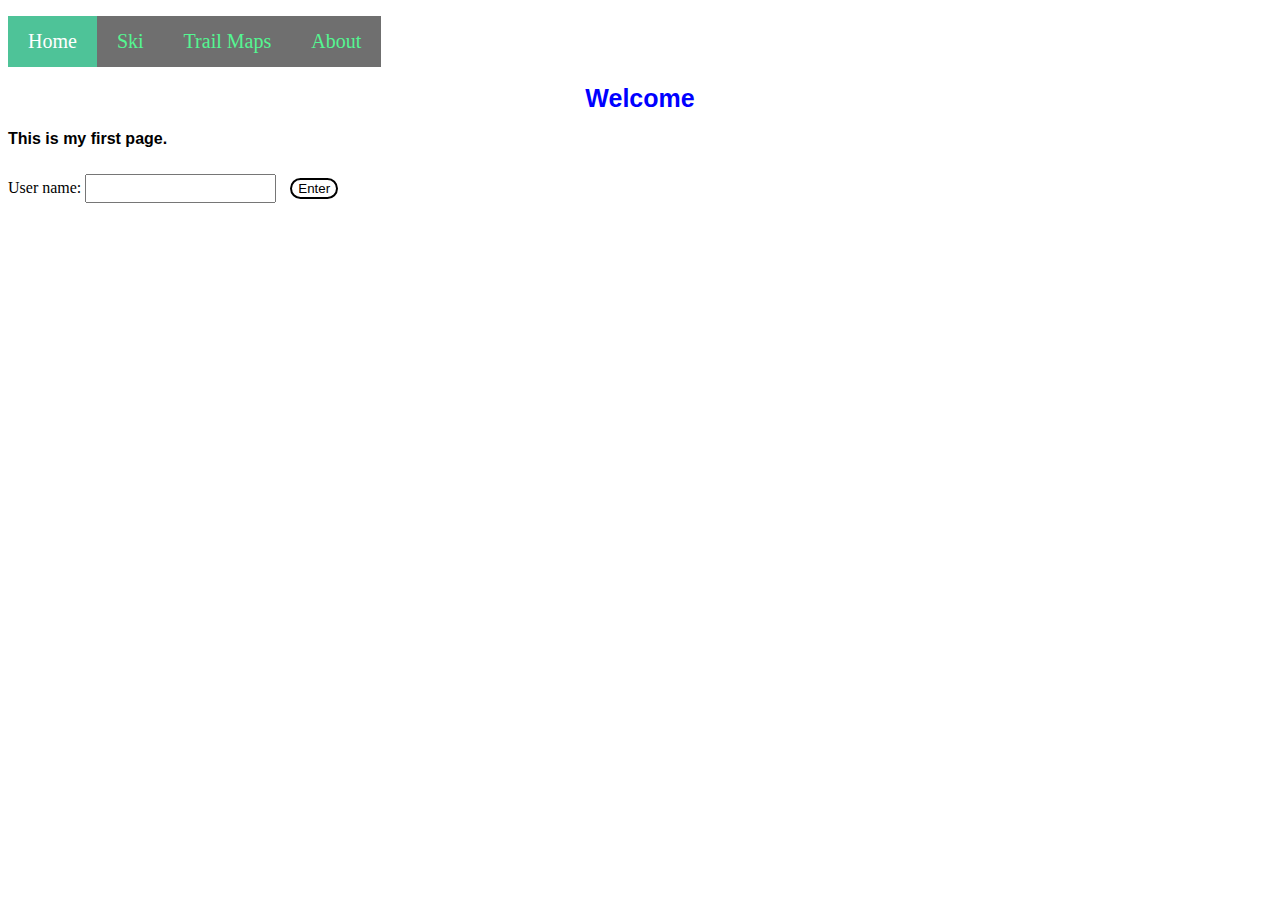
==== index.html @ f5c449f3 "Added new pages/files to project" ====
<!DOCTYPE html>
<html>
    <head>
      <title>
        My first project
      </title>
      <link rel="stylesheet" href="style.css">  
    </head>
    <body>
        <ul class="topnav">
          <li class="active"><a href="#home">Home</a></li>
          <li><a href="ski.html">Ski</a></li>
          <li><a href="trailmaps.html">Trail Maps</a></li> 
          <li><a href="#about">About</a></li>
        </ul>   



        <h1 id="headerTitle">Welcome</h1>
        <p id="firstpage">This is my first page.</p>
        <label for="username">User name:</label>
        <input type="text" id="username" name="username">
        <input type="button" value="Enter" id="enterbutton" onclick="userName()">
    </body>
    <script src="FirstScript.js"></script> 
</html>

<!--Fetch data, weather, lines, opening hours, etc. From open API´s-->
---- style.css ----
body {
        background-image:  url(https://blog.zermatt.ch/wp-content/uploads/2018/03/Zermatt-Matterhorn-Skifahrer-768x432.jpg);
        background-repeat: no-repeat;
        background-size: 100%;
    }

    #enterbutton {
        background-color: white ;
        color: black;
        border-radius: 12px;
        border: 2px solid black;
        margin-left: 10px;    
    }

    #enterbutton:hover {
        transition-duration: 0.4s;
        background-color:blanchedalmond; 
        box-shadow: 4px 8px 8px 4px rgba(243, 246, 248, 0.498);
    }
    
    h1 {
        color: blue;    
        font-size: 25px;
        text-align: center;
        box-sizing: border-box;
        font-family:Verdana, Geneva, Tahoma, sans-serif;
    }
    #firstpage {
        font-weight: bold;
        font-family: Arial, Helvetica, sans-serif;
        box-sizing: border-box;
        padding-bottom: 10px;
    }   

    #username {
        padding: 5px;
    }

    ul li {
        display: inline;
    }

    .topnav {
        background-color: #333;
        overflow: hidden;
        opacity: 0.7; 
        width: fit-content;
        padding-left: 0;
        
    }

    .topnav a {
        float: left;
        color: rgb(12, 243, 100);
        text-align: center;
        font-size: 20px;
        padding: 14px 20px;
        text-decoration: none;

    }

    .topnav a:hover {
        background-color: #dddddd;
        color: black;
    }

    .topnav .active a {
        background-color: #04AA6D;
        color: white;

    }
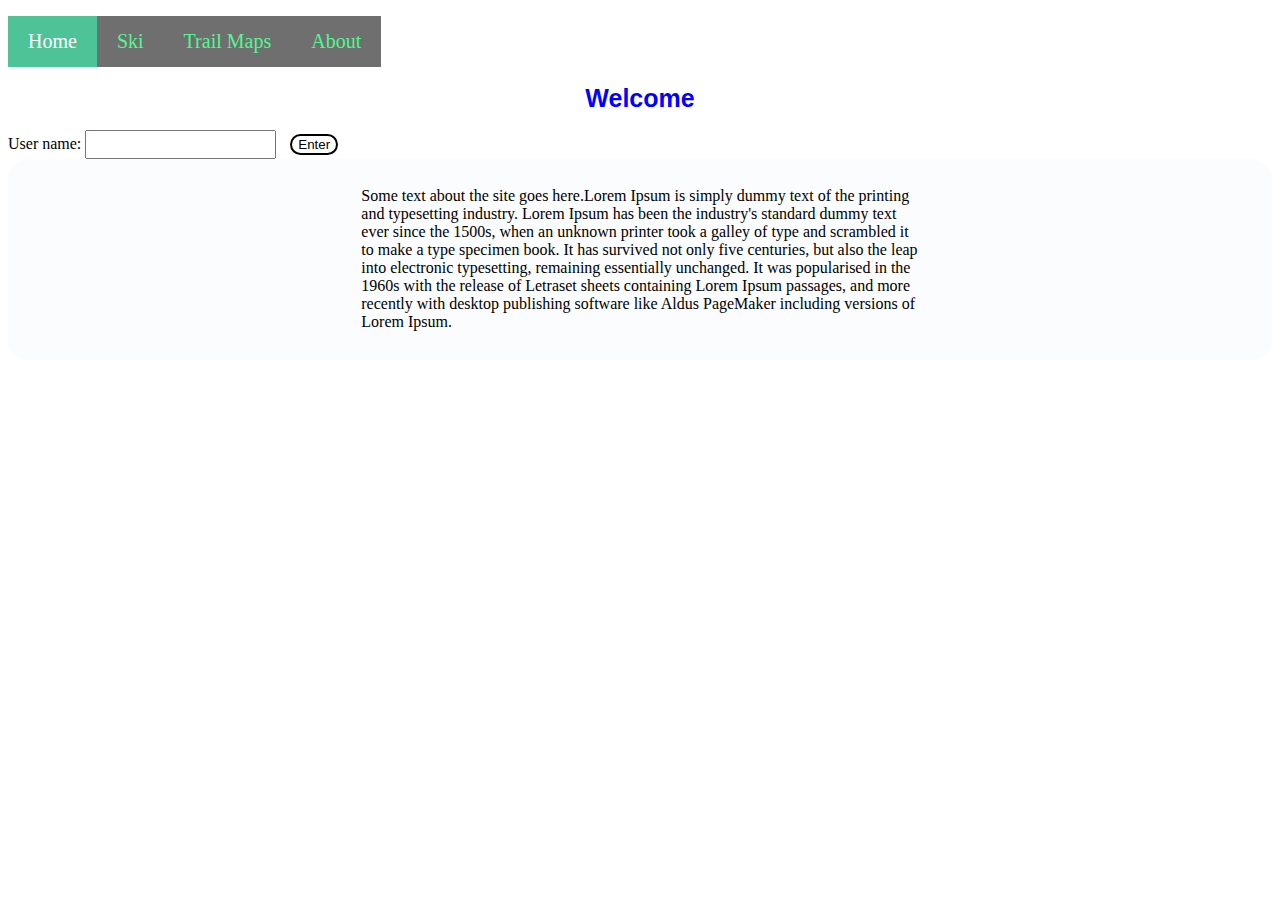
==== commit 52fa35fd: "added more styling and text to home page" ====
--- a/index.html
+++ b/index.html
@@ -7,22 +7,41 @@
       <link rel="stylesheet" href="style.css">  
     </head>
     <body>
-        <ul class="topnav">
-          <li class="active"><a href="#home">Home</a></li>
-          <li><a href="ski.html">Ski</a></li>
-          <li><a href="trailmaps.html">Trail Maps</a></li> 
-          <li><a href="#about">About</a></li>
-        </ul>   
+      <header>
+        <nav>
+          <ul class="topnav">
+            <li class="active"><a href="#home">Home</a></li>
+            <li><a href="ski.html">Ski</a></li>
+            <li><a href="trailmaps.html">Trail Maps</a></li> 
+            <li><a href="about.html">About</a></li>
+          </ul>   
+        </nav>
+      </header>
 
-
-
+      <main>
         <h1 id="headerTitle">Welcome</h1>
-        <p id="firstpage">This is my first page.</p>
         <label for="username">User name:</label>
         <input type="text" id="username" name="username">
         <input type="button" value="Enter" id="enterbutton" onclick="userName()">
+        <div id="pageIntroTextWrapper">
+        <p id="pageIntroText">Some text about the site goes here.Lorem Ipsum is simply dummy text of the printing and typesetting industry. 
+          Lorem Ipsum has been the industry's standard dummy text ever since the 1500s, 
+          when an unknown printer took a galley of type and scrambled it to make a type specimen book. 
+          It has survived not only five centuries, but also the leap into electronic typesetting, 
+          remaining essentially unchanged. It was popularised in the 1960s
+           with the release of Letraset sheets containing Lorem Ipsum passages,
+            and more recently with desktop publishing software like Aldus PageMaker 
+            including versions of Lorem Ipsum.
+          </p>
+        </div>
+      </main>
+      <footer>
+
+      </footer>        
     </body>
+
     <script src="FirstScript.js"></script> 
+    
 </html>
 
 <!--Fetch data, weather, lines, opening hours, etc. From open API´s-->--- a/style.css
+++ b/style.css
@@ -3,6 +3,23 @@
         background-repeat: no-repeat;
         background-size: 100%;
     }
+
+    #pageIntroText {
+        width: 45%; 
+
+    }
+
+    #pageIntroTextWrapper {
+        justify-content: center;    
+        display: flex;
+        background-color: rgba(243, 246, 248, 0.350);
+        padding: 1%;
+        color:rgba(0, 0, 0, 1.0);
+        border-radius: 20px;
+
+    }
+
+    /* style introTextWrapper and test out different shit */
 
     #enterbutton {
         background-color: white ;
@@ -24,12 +41,6 @@
         text-align: center;
         box-sizing: border-box;
         font-family:Verdana, Geneva, Tahoma, sans-serif;
-    }
-    #firstpage {
-        font-weight: bold;
-        font-family: Arial, Helvetica, sans-serif;
-        box-sizing: border-box;
-        padding-bottom: 10px;
     }   
 
     #username {
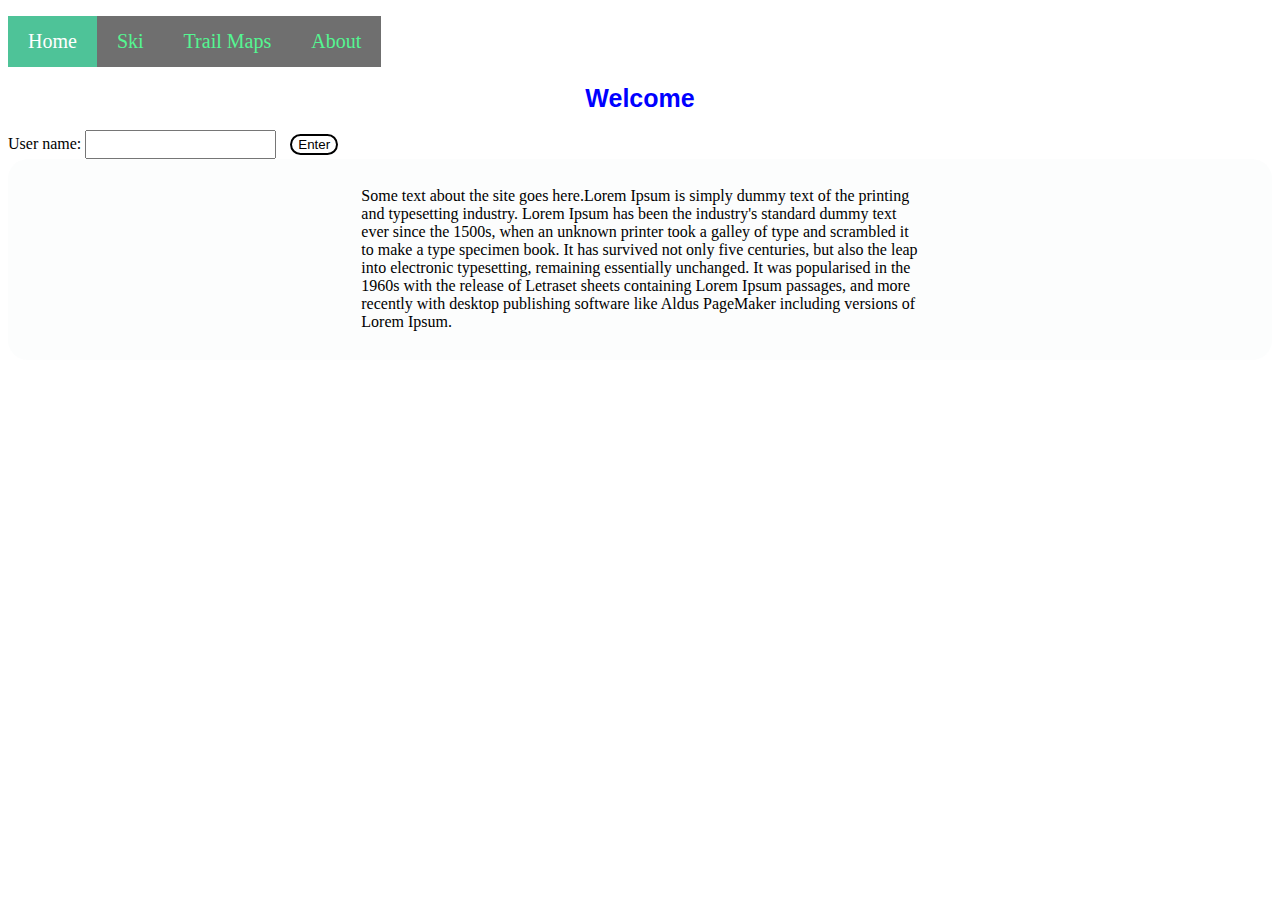
==== commit 14d3c459: "Continued work on the different pages" ====
--- a/index.html
+++ b/index.html
@@ -10,7 +10,7 @@
       <header>
         <nav>
           <ul class="topnav">
-            <li class="active"><a href="#home">Home</a></li>
+            <li class="active"><a href="index.html">Home</a></li>
             <li><a href="ski.html">Ski</a></li>
             <li><a href="trailmaps.html">Trail Maps</a></li> 
             <li><a href="about.html">About</a></li>
@@ -24,7 +24,7 @@
         <input type="text" id="username" name="username">
         <input type="button" value="Enter" id="enterbutton" onclick="userName()">
         <div id="pageIntroTextWrapper">
-        <p id="pageIntroText">Some text about the site goes here.Lorem Ipsum is simply dummy text of the printing and typesetting industry. 
+          <p id="pageIntroText">Some text about the site goes here.Lorem Ipsum is simply dummy text of the printing and typesetting industry. 
           Lorem Ipsum has been the industry's standard dummy text ever since the 1500s, 
           when an unknown printer took a galley of type and scrambled it to make a type specimen book. 
           It has survived not only five centuries, but also the leap into electronic typesetting, 
--- a/style.css
+++ b/style.css
@@ -12,7 +12,7 @@
     #pageIntroTextWrapper {
         justify-content: center;    
         display: flex;
-        background-color: rgba(243, 246, 248, 0.350);
+        background-color: rgba(243, 246, 248, 0.250);
         padding: 1%;
         color:rgba(0, 0, 0, 1.0);
         border-radius: 20px;
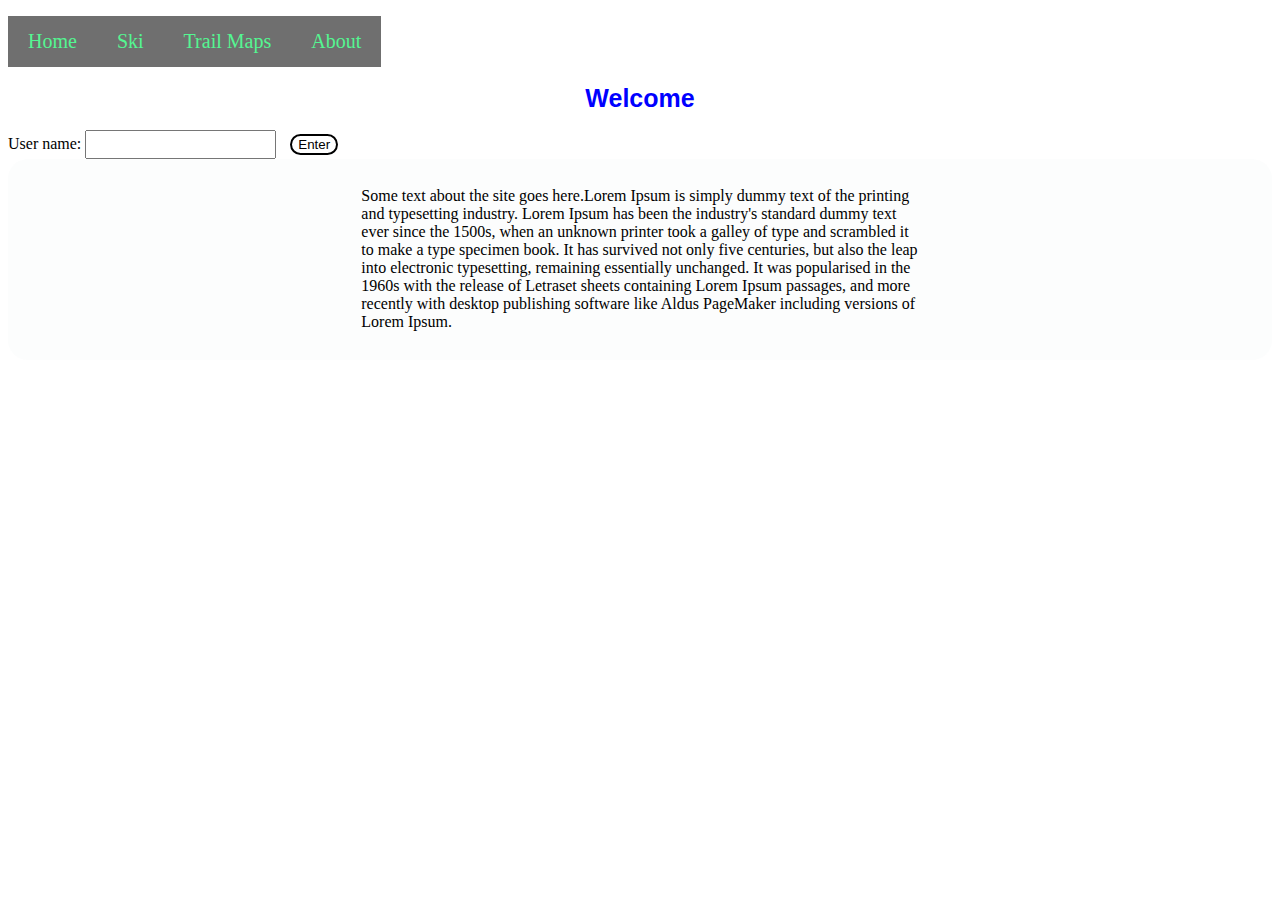
==== commit 6a725c66: "added activeclass functionality to topnavbar/menu" ====
--- a/index.html
+++ b/index.html
@@ -4,16 +4,17 @@
       <title>
         My first project
       </title>
-      <link rel="stylesheet" href="style.css">  
+      <link rel="stylesheet" href="indexstyle.css">  
+      <link rel="stylesheet" href="menustyle.css">
     </head>
     <body>
       <header>
         <nav>
           <ul class="topnav">
-            <li class="active"><a href="index.html">Home</a></li>
-            <li><a href="ski.html">Ski</a></li>
-            <li><a href="trailmaps.html">Trail Maps</a></li> 
-            <li><a href="about.html">About</a></li>
+            <li><a class="menuItemLink" href="index.html">Home</a></li>
+            <li><a class="menuItemLink" href="ski.html">Ski</a></li>
+            <li><a class="menuItemLink" href="trailmaps.html">Trail Maps</a></li> 
+            <li><a class="menuItemLink" href="about.html">About</a></li>
           </ul>   
         </nav>
       </header>
@@ -40,7 +41,8 @@
       </footer>        
     </body>
 
-    <script src="FirstScript.js"></script> 
+    <script src="scripts.js"></script> 
+    <script src="menuscripts.js"></script>
     
 </html>
 
--- a/indexstyle.css
+++ b/indexstyle.css
@@ -0,0 +1,50 @@
+    body {
+        background-image:  url(https://blog.zermatt.ch/wp-content/uploads/2018/03/Zermatt-Matterhorn-Skifahrer-768x432.jpg);
+        background-repeat: no-repeat;
+        background-size: 100%;
+    }
+
+    #pageIntroText {
+        width: 45%; 
+
+    }
+
+    #pageIntroTextWrapper {
+        justify-content: center;    
+        display: flex;
+        background-color: rgba(243, 246, 248, 0.250);
+        padding: 1%;
+        color:rgba(0, 0, 0, 1.0);
+        border-radius: 20px;
+
+    }
+
+    /* style introTextWrapper and test out different shit */
+
+    #enterbutton {
+        background-color: white ;
+        color: black;
+        border-radius: 12px;
+        border: 2px solid black;
+        margin-left: 10px;    
+    }
+
+    #enterbutton:hover {
+        transition-duration: 0.4s;
+        background-color:blanchedalmond; 
+        box-shadow: 4px 8px 8px 4px rgba(243, 246, 248, 0.498);
+    }
+    
+    h1 {
+        color: blue;    
+        font-size: 25px;
+        text-align: center;
+        box-sizing: border-box;
+        font-family:Verdana, Geneva, Tahoma, sans-serif;
+    }   
+
+    #username {
+        padding: 5px;
+    }
+
+    
--- a/menustyle.css
+++ b/menustyle.css
@@ -0,0 +1,33 @@
+ul li {
+    display: inline;
+}
+
+.topnav {
+    background-color: #333;
+    overflow: hidden;
+    opacity: 0.7; 
+    width: fit-content;
+    padding-left: 0;
+    
+}
+
+.menuItemLink {
+    float: left;
+    color:  rgb(12, 243, 100);
+    text-align: center;
+    font-size: 20px;
+    padding: 14px 20px;
+    text-decoration: none;
+
+}
+
+.menuItemLink:hover {
+    background-color: #dddddd;
+    color: black;
+}
+
+.menuItemLinkActive {
+    background-color: #04AA6D;
+    color: white;
+    
+}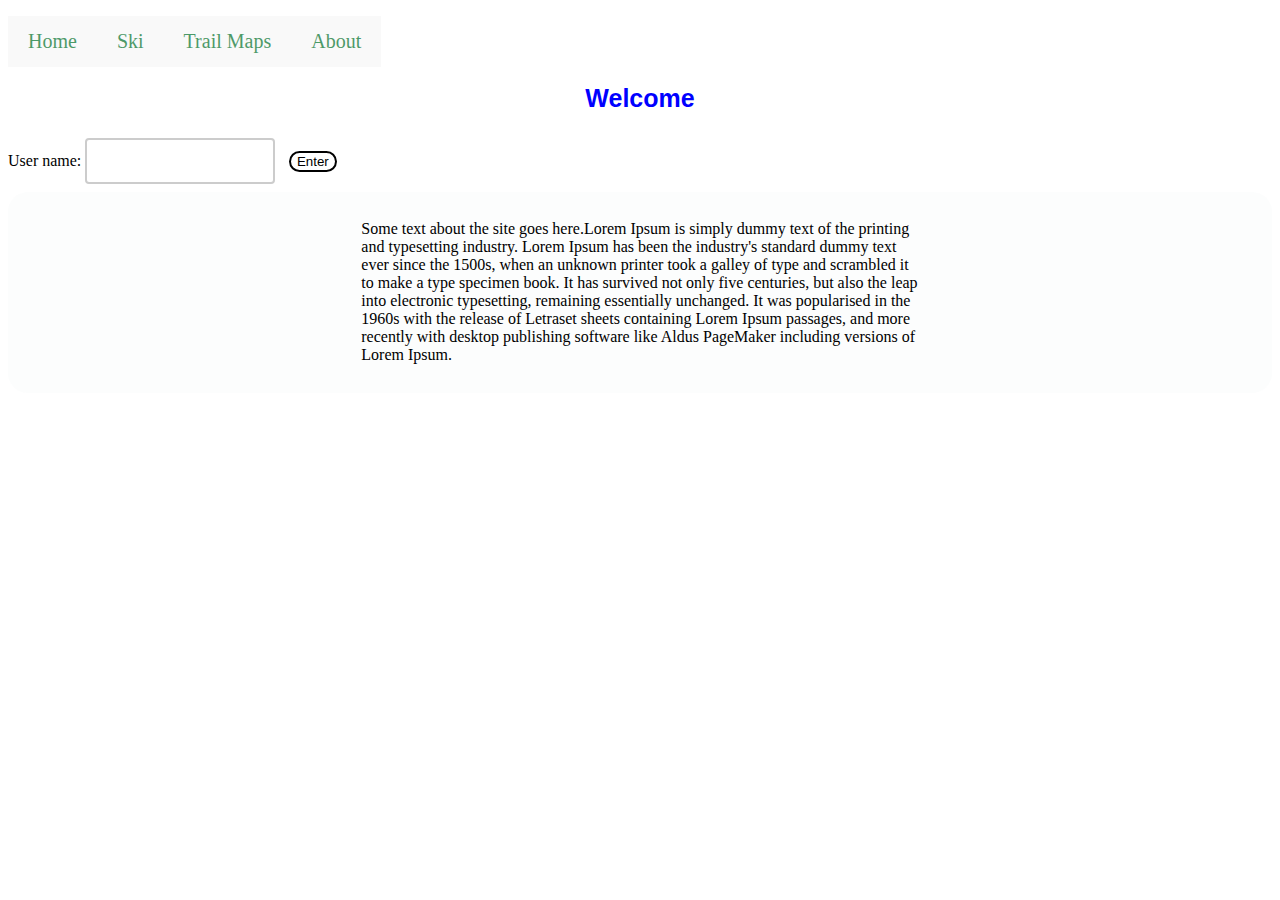
==== commit 8b45bb4c: "Added list to ski-page. Added class to li items to fix problem with overwriting of style to new unor" ====
--- a/index.html
+++ b/index.html
@@ -4,17 +4,17 @@
       <title>
         My first project
       </title>
+      <link rel="stylesheet" href="menustyle.css">
       <link rel="stylesheet" href="indexstyle.css">  
-      <link rel="stylesheet" href="menustyle.css">
     </head>
     <body>
       <header>
         <nav>
           <ul class="topnav">
-            <li><a class="menuItemLink" href="index.html">Home</a></li>
-            <li><a class="menuItemLink" href="ski.html">Ski</a></li>
-            <li><a class="menuItemLink" href="trailmaps.html">Trail Maps</a></li> 
-            <li><a class="menuItemLink" href="about.html">About</a></li>
+            <li class="menuItem"><a class="menuItemLink" href="index.html">Home</a></li>
+            <li class="menuItem"><a class="menuItemLink" href="ski.html">Ski</a></li>
+            <li class="menuItem"><a class="menuItemLink" href="trailmaps.html">Trail Maps</a></li> 
+            <li class="menuItem"><a class="menuItemLink" href="about.html">About</a></li>
           </ul>   
         </nav>
       </header>
--- a/menustyle.css
+++ b/menustyle.css
@@ -1,19 +1,25 @@
-ul li {
+/*ul li {
     display: inline;
-}
+} this is the "old code". I could not get the menu working using class or id from index file. 
+Thats probably because I thougt that .topnav .menuItemLink would be the same as using the ul li selector,
+but the problem was that the menuItemLink class was on the "a" element, and not the "li" element */
+
+.menuItem {
+    display: inline; 
+} 
+/* Apparently i dont need to target the Ul element in order to get the list do display inline. WHy did i think i had to? */
 
 .topnav {
-    background-color: #333;
+    background-color: #f7f7f7;
     overflow: hidden;
     opacity: 0.7; 
     width: fit-content;
     padding-left: 0;
-    
 }
 
 .menuItemLink {
     float: left;
-    color:  rgb(12, 243, 100);
+    color: #007029;
     text-align: center;
     font-size: 20px;
     padding: 14px 20px;
--- a/indexstyle.css
+++ b/indexstyle.css
@@ -19,7 +19,7 @@
 
     }
 
-    /* style introTextWrapper and test out different shit */
+    /* style introTextWrapper and test out different stuff */
 
     #enterbutton {
         background-color: white ;
@@ -44,7 +44,13 @@
     }   
 
     #username {
-        padding: 5px;
+        width: 15%;
+        padding: 12px 20px;
+        margin: 8px 0;
+        box-sizing: border-box;
+        border: 2px solid #ccc;
+        border-radius: 4px;
+        font-size: 16px;
     }
 
     
